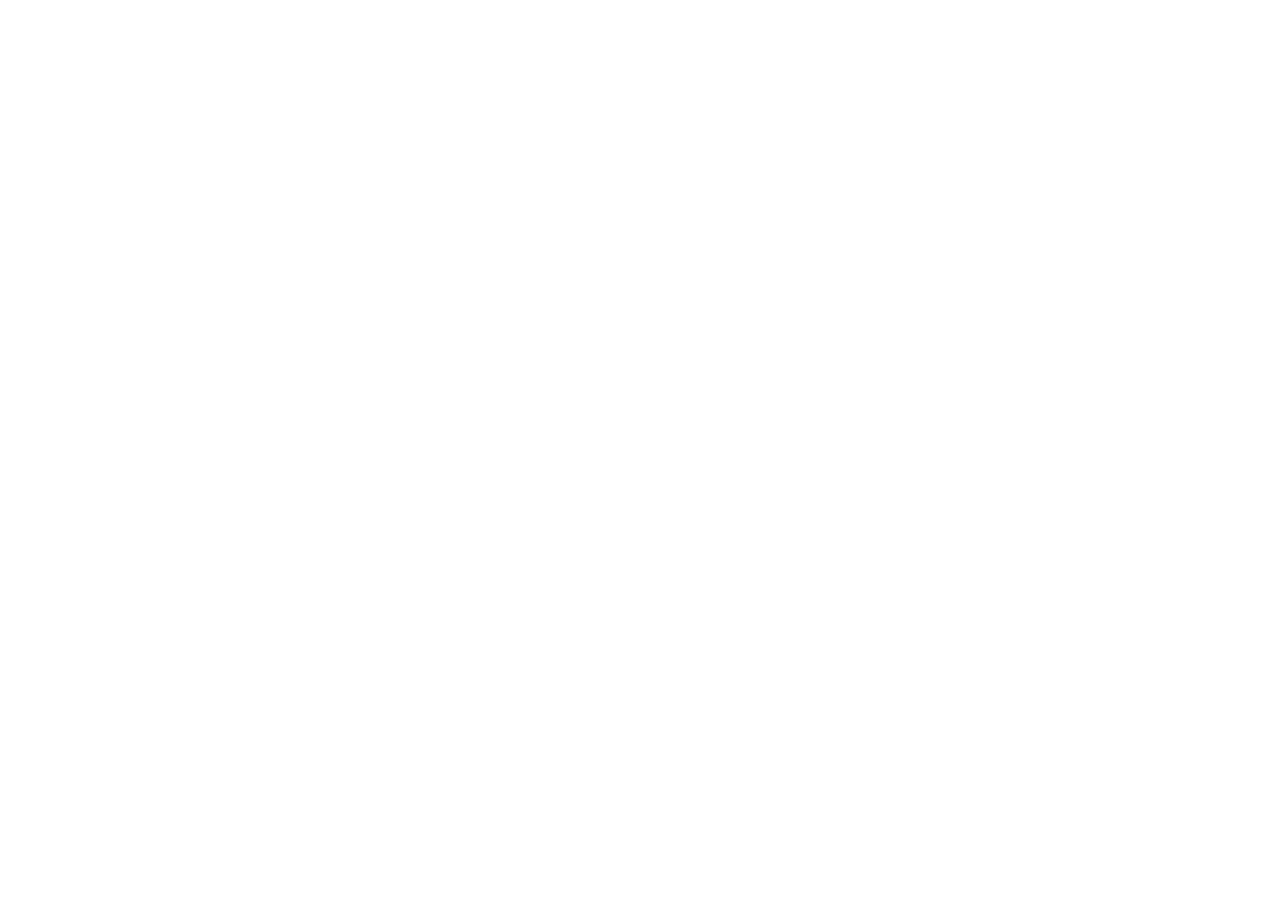
==== docs/index.html @ d7aac652 "Primer comentario" ====
<!doctype html><html lang="en"><head><meta charset="utf-8"/><link rel="icon" href="/favicon.ico"/><meta name="viewport" content="width=device-width,initial-scale=1"/><meta name="theme-color" content="#000000"/><meta name="description" content="Web site created using create-react-app"/><link rel="apple-touch-icon" href="/logo192.png"/><link rel="manifest" href="/manifest.json"/><link rel="stylesheet" href="https://cdnjs.cloudflare.com/ajax/libs/animate.css/4.1.1/animate.min.css"/><title>Gif Expert App</title><link href="/static/css/main.5a735610.chunk.css" rel="stylesheet"></head><body><noscript>You need to enable JavaScript to run this app.</noscript><div id="root"></div><script>!function(e){function r(r){for(var n,p,f=r[0],i=r[1],l=r[2],c=0,s=[];c<f.length;c++)p=f[c],Object.prototype.hasOwnProperty.call(o,p)&&o[p]&&s.push(o[p][0]),o[p]=0;for(n in i)Object.prototype.hasOwnProperty.call(i,n)&&(e[n]=i[n]);for(a&&a(r);s.length;)s.shift()();return u.push.apply(u,l||[]),t()}function t(){for(var e,r=0;r<u.length;r++){for(var t=u[r],n=!0,f=1;f<t.length;f++){var i=t[f];0!==o[i]&&(n=!1)}n&&(u.splice(r--,1),e=p(p.s=t[0]))}return e}var n={},o={1:0},u=[];function p(r){if(n[r])return n[r].exports;var t=n[r]={i:r,l:!1,exports:{}};return e[r].call(t.exports,t,t.exports,p),t.l=!0,t.exports}p.m=e,p.c=n,p.d=function(e,r,t){p.o(e,r)||Object.defineProperty(e,r,{enumerable:!0,get:t})},p.r=function(e){"undefined"!=typeof Symbol&&Symbol.toStringTag&&Object.defineProperty(e,Symbol.toStringTag,{value:"Module"}),Object.defineProperty(e,"__esModule",{value:!0})},p.t=function(e,r){if(1&r&&(e=p(e)),8&r)return e;if(4&r&&"object"==typeof e&&e&&e.__esModule)return e;var t=Object.create(null);if(p.r(t),Object.defineProperty(t,"default",{enumerable:!0,value:e}),2&r&&"string"!=typeof e)for(var n in e)p.d(t,n,function(r){return e[r]}.bind(null,n));return t},p.n=function(e){var r=e&&e.__esModule?function(){return e.default}:function(){return e};return p.d(r,"a",r),r},p.o=function(e,r){return Object.prototype.hasOwnProperty.call(e,r)},p.p="/";var f=this["webpackJsonpgif-expert-app"]=this["webpackJsonpgif-expert-app"]||[],i=f.push.bind(f);f.push=r,f=f.slice();for(var l=0;l<f.length;l++)r(f[l]);var a=i;t()}([])</script><script src="/static/js/2.b5d0f97d.chunk.js"></script><script src="/static/js/main.efcb055a.chunk.js"></script></body></html>
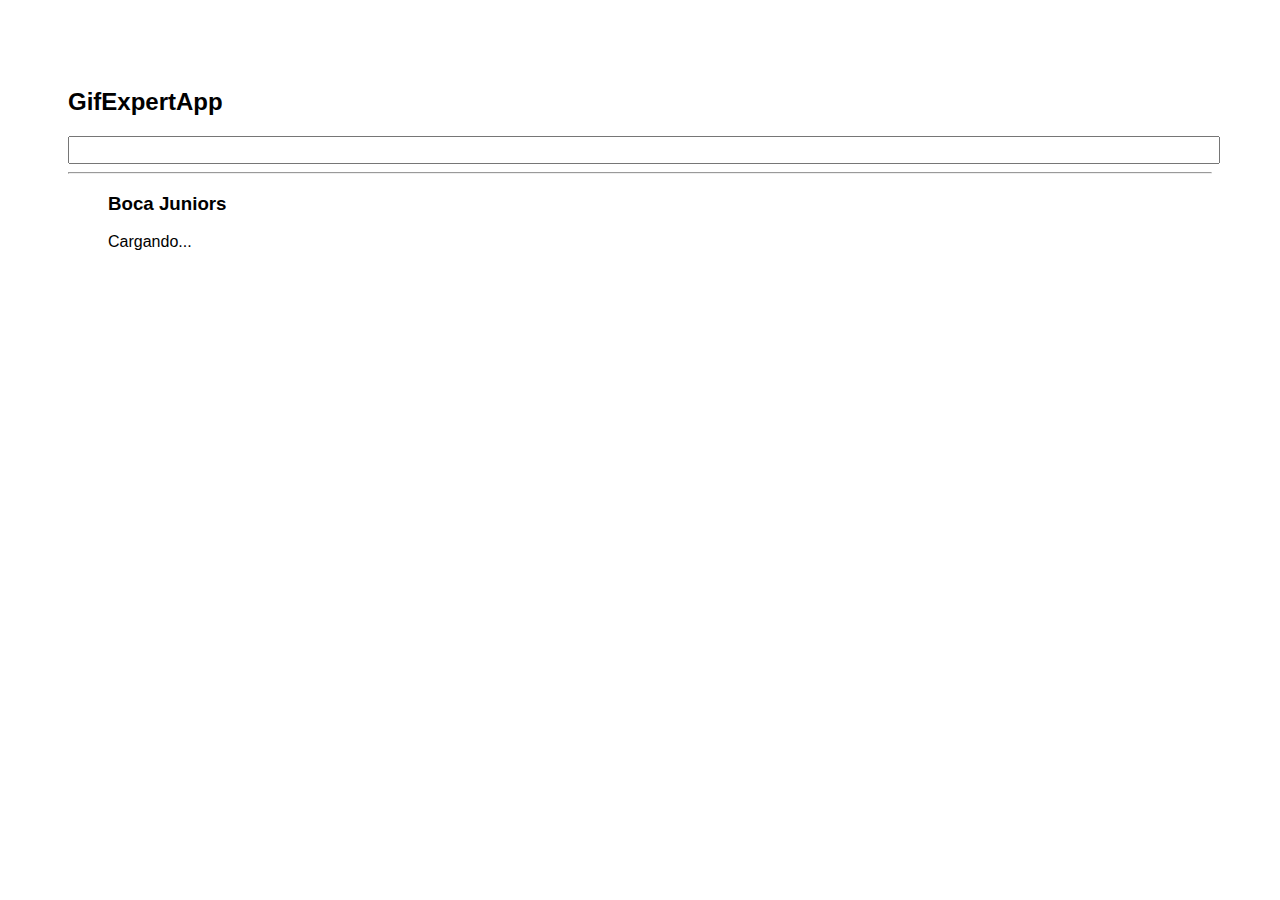
==== commit 974f3fa8: "Arreglo de ruta" ====
--- a/docs/index.html
+++ b/docs/index.html
@@ -1 +1,24 @@
-<!doctype html><html lang="en"><head><meta charset="utf-8"/><link rel="icon" href="/favicon.ico"/><meta name="viewport" content="width=device-width,initial-scale=1"/><meta name="theme-color" content="#000000"/><meta name="description" content="Web site created using create-react-app"/><link rel="apple-touch-icon" href="/logo192.png"/><link rel="manifest" href="/manifest.json"/><link rel="stylesheet" href="https://cdnjs.cloudflare.com/ajax/libs/animate.css/4.1.1/animate.min.css"/><title>Gif Expert App</title><link href="/static/css/main.5a735610.chunk.css" rel="stylesheet"></head><body><noscript>You need to enable JavaScript to run this app.</noscript><div id="root"></div><script>!function(e){function r(r){for(var n,p,f=r[0],i=r[1],l=r[2],c=0,s=[];c<f.length;c++)p=f[c],Object.prototype.hasOwnProperty.call(o,p)&&o[p]&&s.push(o[p][0]),o[p]=0;for(n in i)Object.prototype.hasOwnProperty.call(i,n)&&(e[n]=i[n]);for(a&&a(r);s.length;)s.shift()();return u.push.apply(u,l||[]),t()}function t(){for(var e,r=0;r<u.length;r++){for(var t=u[r],n=!0,f=1;f<t.length;f++){var i=t[f];0!==o[i]&&(n=!1)}n&&(u.splice(r--,1),e=p(p.s=t[0]))}return e}var n={},o={1:0},u=[];function p(r){if(n[r])return n[r].exports;var t=n[r]={i:r,l:!1,exports:{}};return e[r].call(t.exports,t,t.exports,p),t.l=!0,t.exports}p.m=e,p.c=n,p.d=function(e,r,t){p.o(e,r)||Object.defineProperty(e,r,{enumerable:!0,get:t})},p.r=function(e){"undefined"!=typeof Symbol&&Symbol.toStringTag&&Object.defineProperty(e,Symbol.toStringTag,{value:"Module"}),Object.defineProperty(e,"__esModule",{value:!0})},p.t=function(e,r){if(1&r&&(e=p(e)),8&r)return e;if(4&r&&"object"==typeof e&&e&&e.__esModule)return e;var t=Object.create(null);if(p.r(t),Object.defineProperty(t,"default",{enumerable:!0,value:e}),2&r&&"string"!=typeof e)for(var n in e)p.d(t,n,function(r){return e[r]}.bind(null,n));return t},p.n=function(e){var r=e&&e.__esModule?function(){return e.default}:function(){return e};return p.d(r,"a",r),r},p.o=function(e,r){return Object.prototype.hasOwnProperty.call(e,r)},p.p="/";var f=this["webpackJsonpgif-expert-app"]=this["webpackJsonpgif-expert-app"]||[],i=f.push.bind(f);f.push=r,f=f.slice();for(var l=0;l<f.length;l++)r(f[l]);var a=i;t()}([])</script><script src="/static/js/2.b5d0f97d.chunk.js"></script><script src="/static/js/main.efcb055a.chunk.js"></script></body></html>+<!doctype html>
+<html lang="en">
+
+<head>
+    <meta charset="utf-8" />
+    <link rel="icon" href="./favicon.ico" />
+    <meta name="viewport" content="width=device-width,initial-scale=1" />
+    <meta name="theme-color" content="#000000" />
+    <meta name="description" content="Web site created using create-react-app" />
+    <link rel="apple-touch-icon" href="./logo192.png" />
+    <link rel="manifest" href="./manifest.json" />
+    <link rel="stylesheet" href="https://cdnjs.cloudflare.com/ajax/libs/animate.css/4.1.1/animate.min.css" />
+    <title>Gif Expert App</title>
+    <link href="./static/css/main.5a735610.chunk.css" rel="stylesheet">
+</head>
+
+<body><noscript>You need to enable JavaScript to run this app.</noscript>
+    <div id="root"></div>
+    <script>!function (e) { function r(r) { for (var n, p, f = r[0], i = r[1], l = r[2], c = 0, s = []; c < f.length; c++)p = f[c], Object.prototype.hasOwnProperty.call(o, p) && o[p] && s.push(o[p][0]), o[p] = 0; for (n in i) Object.prototype.hasOwnProperty.call(i, n) && (e[n] = i[n]); for (a && a(r); s.length;)s.shift()(); return u.push.apply(u, l || []), t() } function t() { for (var e, r = 0; r < u.length; r++) { for (var t = u[r], n = !0, f = 1; f < t.length; f++) { var i = t[f]; 0 !== o[i] && (n = !1) } n && (u.splice(r--, 1), e = p(p.s = t[0])) } return e } var n = {}, o = { 1: 0 }, u = []; function p(r) { if (n[r]) return n[r].exports; var t = n[r] = { i: r, l: !1, exports: {} }; return e[r].call(t.exports, t, t.exports, p), t.l = !0, t.exports } p.m = e, p.c = n, p.d = function (e, r, t) { p.o(e, r) || Object.defineProperty(e, r, { enumerable: !0, get: t }) }, p.r = function (e) { "undefined" != typeof Symbol && Symbol.toStringTag && Object.defineProperty(e, Symbol.toStringTag, { value: "Module" }), Object.defineProperty(e, "__esModule", { value: !0 }) }, p.t = function (e, r) { if (1 & r && (e = p(e)), 8 & r) return e; if (4 & r && "object" == typeof e && e && e.__esModule) return e; var t = Object.create(null); if (p.r(t), Object.defineProperty(t, "default", { enumerable: !0, value: e }), 2 & r && "string" != typeof e) for (var n in e) p.d(t, n, function (r) { return e[r] }.bind(null, n)); return t }, p.n = function (e) { var r = e && e.__esModule ? function () { return e.default } : function () { return e }; return p.d(r, "a", r), r }, p.o = function (e, r) { return Object.prototype.hasOwnProperty.call(e, r) }, p.p = "/"; var f = this["webpackJsonpgif-expert-app"] = this["webpackJsonpgif-expert-app"] || [], i = f.push.bind(f); f.push = r, f = f.slice(); for (var l = 0; l < f.length; l++)r(f[l]); var a = i; t() }([])</script>
+    <script src="./static/js/2.b5d0f97d.chunk.js"></script>
+    <script src="./static/js/main.efcb055a.chunk.js"></script>
+</body>
+
+</html>--- a/docs/static/css/main.5a735610.chunk.css
+++ b/docs/static/css/main.5a735610.chunk.css
@@ -0,0 +1,2 @@
+*{font-family:Helvetica,sans-serif}body{padding:60px}input{width:100%;font-size:1.2rem;color:grey}.card-grid{display:flex;flex-direction:row;flex-wrap:wrap}.card{align-content:center;border:1px solid grey;border-radius:8px;overflow:hidden;margin-bottom:10px;margin-right:10px}.card p{padding:6px;text-align:center}.card img{width:100%;max-height:180px}
+/*# sourceMappingURL=main.5a735610.chunk.css.map */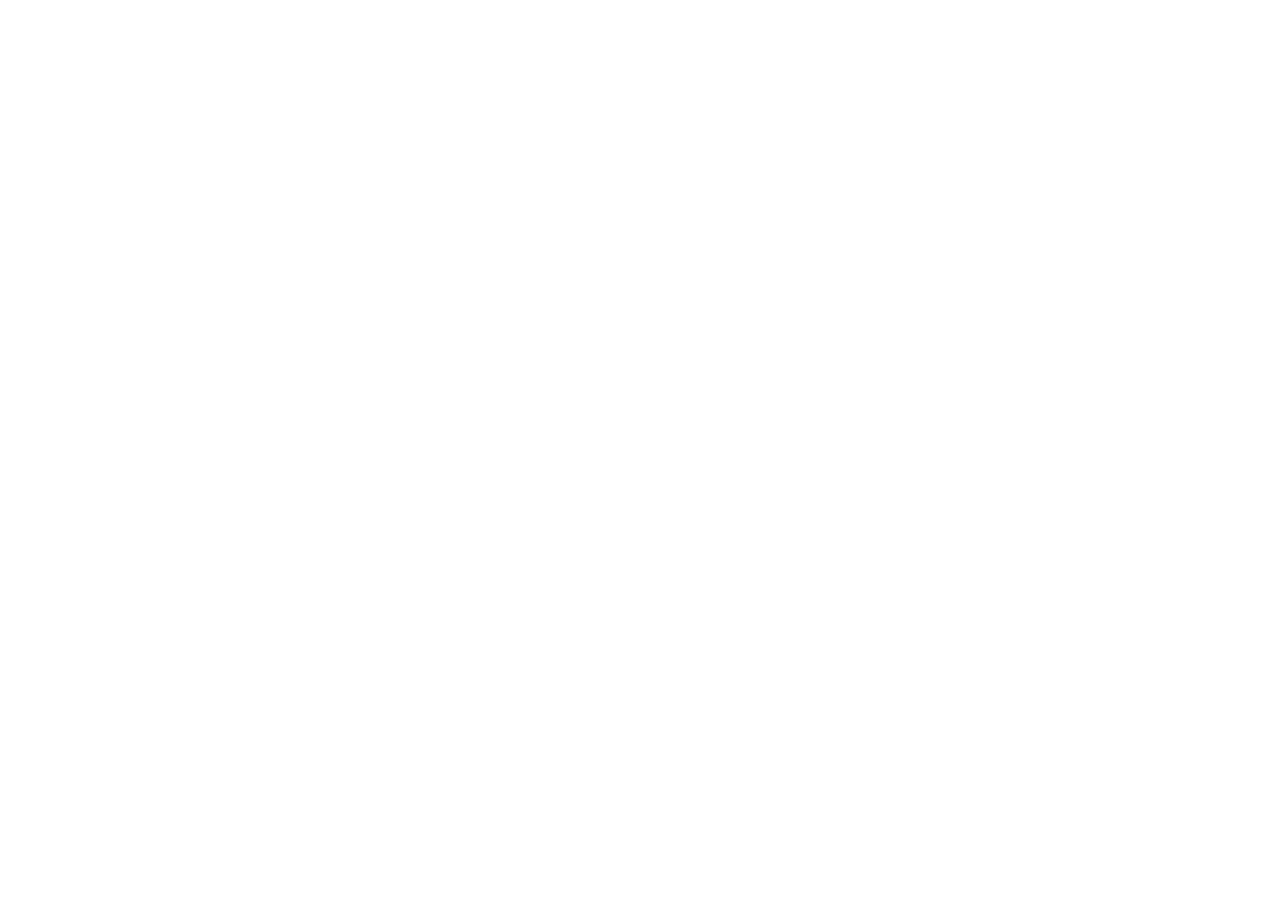
==== commit f9b5266e: "Arreglos de estilos" ====
--- a/docs/index.html
+++ b/docs/index.html
@@ -1,24 +1 @@
-<!doctype html>
-<html lang="en">
-
-<head>
-    <meta charset="utf-8" />
-    <link rel="icon" href="./favicon.ico" />
-    <meta name="viewport" content="width=device-width,initial-scale=1" />
-    <meta name="theme-color" content="#000000" />
-    <meta name="description" content="Web site created using create-react-app" />
-    <link rel="apple-touch-icon" href="./logo192.png" />
-    <link rel="manifest" href="./manifest.json" />
-    <link rel="stylesheet" href="https://cdnjs.cloudflare.com/ajax/libs/animate.css/4.1.1/animate.min.css" />
-    <title>Gif Expert App</title>
-    <link href="./static/css/main.5a735610.chunk.css" rel="stylesheet">
-</head>
-
-<body><noscript>You need to enable JavaScript to run this app.</noscript>
-    <div id="root"></div>
-    <script>!function (e) { function r(r) { for (var n, p, f = r[0], i = r[1], l = r[2], c = 0, s = []; c < f.length; c++)p = f[c], Object.prototype.hasOwnProperty.call(o, p) && o[p] && s.push(o[p][0]), o[p] = 0; for (n in i) Object.prototype.hasOwnProperty.call(i, n) && (e[n] = i[n]); for (a && a(r); s.length;)s.shift()(); return u.push.apply(u, l || []), t() } function t() { for (var e, r = 0; r < u.length; r++) { for (var t = u[r], n = !0, f = 1; f < t.length; f++) { var i = t[f]; 0 !== o[i] && (n = !1) } n && (u.splice(r--, 1), e = p(p.s = t[0])) } return e } var n = {}, o = { 1: 0 }, u = []; function p(r) { if (n[r]) return n[r].exports; var t = n[r] = { i: r, l: !1, exports: {} }; return e[r].call(t.exports, t, t.exports, p), t.l = !0, t.exports } p.m = e, p.c = n, p.d = function (e, r, t) { p.o(e, r) || Object.defineProperty(e, r, { enumerable: !0, get: t }) }, p.r = function (e) { "undefined" != typeof Symbol && Symbol.toStringTag && Object.defineProperty(e, Symbol.toStringTag, { value: "Module" }), Object.defineProperty(e, "__esModule", { value: !0 }) }, p.t = function (e, r) { if (1 & r && (e = p(e)), 8 & r) return e; if (4 & r && "object" == typeof e && e && e.__esModule) return e; var t = Object.create(null); if (p.r(t), Object.defineProperty(t, "default", { enumerable: !0, value: e }), 2 & r && "string" != typeof e) for (var n in e) p.d(t, n, function (r) { return e[r] }.bind(null, n)); return t }, p.n = function (e) { var r = e && e.__esModule ? function () { return e.default } : function () { return e }; return p.d(r, "a", r), r }, p.o = function (e, r) { return Object.prototype.hasOwnProperty.call(e, r) }, p.p = "/"; var f = this["webpackJsonpgif-expert-app"] = this["webpackJsonpgif-expert-app"] || [], i = f.push.bind(f); f.push = r, f = f.slice(); for (var l = 0; l < f.length; l++)r(f[l]); var a = i; t() }([])</script>
-    <script src="./static/js/2.b5d0f97d.chunk.js"></script>
-    <script src="./static/js/main.efcb055a.chunk.js"></script>
-</body>
-
-</html>+<!doctype html><html lang="en"><head><meta charset="utf-8"/><link rel="icon" href="/favicon.ico"/><meta name="viewport" content="width=device-width,initial-scale=1"/><meta name="theme-color" content="#000000"/><meta name="description" content="Web site created using create-react-app"/><link rel="apple-touch-icon" href="/logo192.png"/><link rel="manifest" href="/manifest.json"/><link rel="stylesheet" href="https://cdnjs.cloudflare.com/ajax/libs/animate.css/4.1.1/animate.min.css"/><title>Buscados de Gifs</title><link href="/static/css/main.67a6e105.chunk.css" rel="stylesheet"></head><body><noscript>You need to enable JavaScript to run this app.</noscript><div id="root"></div><script>!function(e){function r(r){for(var n,p,f=r[0],i=r[1],l=r[2],c=0,s=[];c<f.length;c++)p=f[c],Object.prototype.hasOwnProperty.call(o,p)&&o[p]&&s.push(o[p][0]),o[p]=0;for(n in i)Object.prototype.hasOwnProperty.call(i,n)&&(e[n]=i[n]);for(a&&a(r);s.length;)s.shift()();return u.push.apply(u,l||[]),t()}function t(){for(var e,r=0;r<u.length;r++){for(var t=u[r],n=!0,f=1;f<t.length;f++){var i=t[f];0!==o[i]&&(n=!1)}n&&(u.splice(r--,1),e=p(p.s=t[0]))}return e}var n={},o={1:0},u=[];function p(r){if(n[r])return n[r].exports;var t=n[r]={i:r,l:!1,exports:{}};return e[r].call(t.exports,t,t.exports,p),t.l=!0,t.exports}p.m=e,p.c=n,p.d=function(e,r,t){p.o(e,r)||Object.defineProperty(e,r,{enumerable:!0,get:t})},p.r=function(e){"undefined"!=typeof Symbol&&Symbol.toStringTag&&Object.defineProperty(e,Symbol.toStringTag,{value:"Module"}),Object.defineProperty(e,"__esModule",{value:!0})},p.t=function(e,r){if(1&r&&(e=p(e)),8&r)return e;if(4&r&&"object"==typeof e&&e&&e.__esModule)return e;var t=Object.create(null);if(p.r(t),Object.defineProperty(t,"default",{enumerable:!0,value:e}),2&r&&"string"!=typeof e)for(var n in e)p.d(t,n,function(r){return e[r]}.bind(null,n));return t},p.n=function(e){var r=e&&e.__esModule?function(){return e.default}:function(){return e};return p.d(r,"a",r),r},p.o=function(e,r){return Object.prototype.hasOwnProperty.call(e,r)},p.p="/";var f=this["webpackJsonpgif-expert-app"]=this["webpackJsonpgif-expert-app"]||[],i=f.push.bind(f);f.push=r,f=f.slice();for(var l=0;l<f.length;l++)r(f[l]);var a=i;t()}([])</script><script src="/static/js/2.b5d0f97d.chunk.js"></script><script src="/static/js/main.7d06215b.chunk.js"></script></body></html>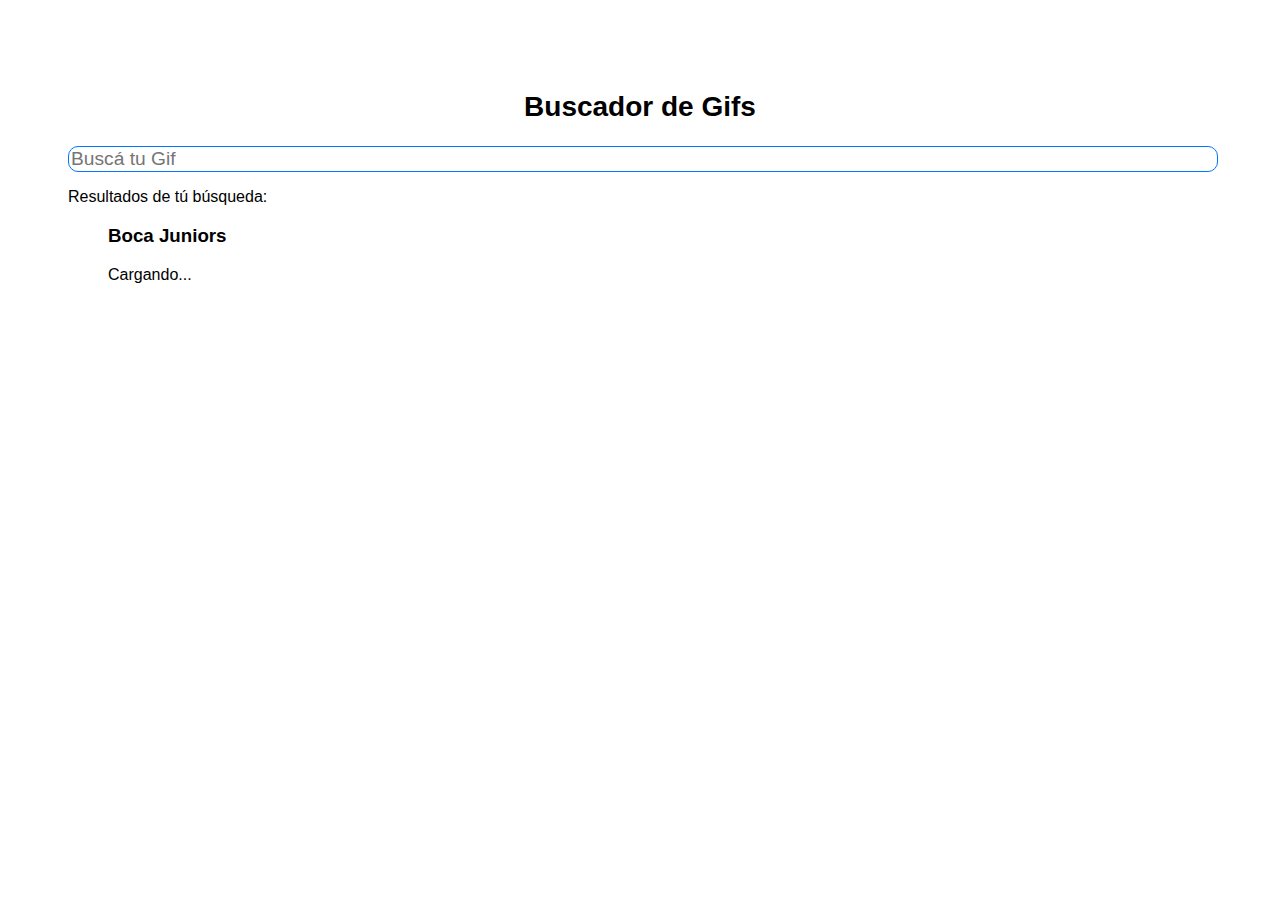
==== commit c86add2e: "Rutas" ====
--- a/docs/index.html
+++ b/docs/index.html
@@ -1 +1,99 @@
-<!doctype html><html lang="en"><head><meta charset="utf-8"/><link rel="icon" href="/favicon.ico"/><meta name="viewport" content="width=device-width,initial-scale=1"/><meta name="theme-color" content="#000000"/><meta name="description" content="Web site created using create-react-app"/><link rel="apple-touch-icon" href="/logo192.png"/><link rel="manifest" href="/manifest.json"/><link rel="stylesheet" href="https://cdnjs.cloudflare.com/ajax/libs/animate.css/4.1.1/animate.min.css"/><title>Buscados de Gifs</title><link href="/static/css/main.67a6e105.chunk.css" rel="stylesheet"></head><body><noscript>You need to enable JavaScript to run this app.</noscript><div id="root"></div><script>!function(e){function r(r){for(var n,p,f=r[0],i=r[1],l=r[2],c=0,s=[];c<f.length;c++)p=f[c],Object.prototype.hasOwnProperty.call(o,p)&&o[p]&&s.push(o[p][0]),o[p]=0;for(n in i)Object.prototype.hasOwnProperty.call(i,n)&&(e[n]=i[n]);for(a&&a(r);s.length;)s.shift()();return u.push.apply(u,l||[]),t()}function t(){for(var e,r=0;r<u.length;r++){for(var t=u[r],n=!0,f=1;f<t.length;f++){var i=t[f];0!==o[i]&&(n=!1)}n&&(u.splice(r--,1),e=p(p.s=t[0]))}return e}var n={},o={1:0},u=[];function p(r){if(n[r])return n[r].exports;var t=n[r]={i:r,l:!1,exports:{}};return e[r].call(t.exports,t,t.exports,p),t.l=!0,t.exports}p.m=e,p.c=n,p.d=function(e,r,t){p.o(e,r)||Object.defineProperty(e,r,{enumerable:!0,get:t})},p.r=function(e){"undefined"!=typeof Symbol&&Symbol.toStringTag&&Object.defineProperty(e,Symbol.toStringTag,{value:"Module"}),Object.defineProperty(e,"__esModule",{value:!0})},p.t=function(e,r){if(1&r&&(e=p(e)),8&r)return e;if(4&r&&"object"==typeof e&&e&&e.__esModule)return e;var t=Object.create(null);if(p.r(t),Object.defineProperty(t,"default",{enumerable:!0,value:e}),2&r&&"string"!=typeof e)for(var n in e)p.d(t,n,function(r){return e[r]}.bind(null,n));return t},p.n=function(e){var r=e&&e.__esModule?function(){return e.default}:function(){return e};return p.d(r,"a",r),r},p.o=function(e,r){return Object.prototype.hasOwnProperty.call(e,r)},p.p="/";var f=this["webpackJsonpgif-expert-app"]=this["webpackJsonpgif-expert-app"]||[],i=f.push.bind(f);f.push=r,f=f.slice();for(var l=0;l<f.length;l++)r(f[l]);var a=i;t()}([])</script><script src="/static/js/2.b5d0f97d.chunk.js"></script><script src="/static/js/main.7d06215b.chunk.js"></script></body></html>+<!doctype html>
+<html lang="en">
+
+<head>
+    <meta charset="utf-8" />
+    <link rel="icon" href="./favicon.ico" />
+    <meta name="viewport" content="width=device-width,initial-scale=1" />
+    <meta name="theme-color" content="#000000" />
+    <meta name="description" content="Web site created using create-react-app" />
+    <link rel="apple-touch-icon" href="./logo192.png" />
+    <link rel="manifest" href="./manifest.json" />
+    <link rel="stylesheet" href="https://cdnjs.cloudflare.com/ajax/libs/animate.css/4.1.1/animate.min.css" />
+    <title>Buscados de Gifs</title>
+    <link href="./static/css/main.67a6e105.chunk.css" rel="stylesheet">
+</head>
+
+<body><noscript>You need to enable JavaScript to run this app.</noscript>
+    <div id="root"></div>
+    <script>
+        ! function (e) {
+            function r(r) {
+                for (var n, p, f = r[0], i = r[1], l = r[2], c = 0, s = []; c < f.length; c++) p = f[c], Object
+                    .prototype.hasOwnProperty.call(o, p) && o[p] && s.push(o[p][0]), o[p] = 0;
+                for (n in i) Object.prototype.hasOwnProperty.call(i, n) && (e[n] = i[n]);
+                for (a && a(r); s.length;) s.shift()();
+                return u.push.apply(u, l || []), t()
+            }
+
+            function t() {
+                for (var e, r = 0; r < u.length; r++) {
+                    for (var t = u[r], n = !0, f = 1; f < t.length; f++) {
+                        var i = t[f];
+                        0 !== o[i] && (n = !1)
+                    }
+                    n && (u.splice(r--, 1), e = p(p.s = t[0]))
+                }
+                return e
+            }
+            var n = {},
+                o = {
+                    1: 0
+                },
+                u = [];
+
+            function p(r) {
+                if (n[r]) return n[r].exports;
+                var t = n[r] = {
+                    i: r,
+                    l: !1,
+                    exports: {}
+                };
+                return e[r].call(t.exports, t, t.exports, p), t.l = !0, t.exports
+            }
+            p.m = e, p.c = n, p.d = function (e, r, t) {
+                p.o(e, r) || Object.defineProperty(e, r, {
+                    enumerable: !0,
+                    get: t
+                })
+            }, p.r = function (e) {
+                "undefined" != typeof Symbol && Symbol.toStringTag && Object.defineProperty(e, Symbol.toStringTag, {
+                    value: "Module"
+                }), Object.defineProperty(e, "__esModule", {
+                    value: !0
+                })
+            }, p.t = function (e, r) {
+                if (1 & r && (e = p(e)), 8 & r) return e;
+                if (4 & r && "object" == typeof e && e && e.__esModule) return e;
+                var t = Object.create(null);
+                if (p.r(t), Object.defineProperty(t, "default", {
+                        enumerable: !0,
+                        value: e
+                    }), 2 & r && "string" != typeof e)
+                    for (var n in e) p.d(t, n, function (r) {
+                        return e[r]
+                    }.bind(null, n));
+                return t
+            }, p.n = function (e) {
+                var r = e && e.__esModule ? function () {
+                    return e.default
+                } : function () {
+                    return e
+                };
+                return p.d(r, "a", r), r
+            }, p.o = function (e, r) {
+                return Object.prototype.hasOwnProperty.call(e, r)
+            }, p.p = "/";
+            var f = this["webpackJsonpgif-expert-app"] = this["webpackJsonpgif-expert-app"] || [],
+                i = f.push.bind(f);
+            f.push = r, f = f.slice();
+            for (var l = 0; l < f.length; l++) r(f[l]);
+            var a = i;
+            t()
+        }([])
+    </script>
+    <script src="./static/js/2.b5d0f97d.chunk.js"></script>
+    <script src="./static/js/main.7d06215b.chunk.js"></script>
+</body>
+
+</html>--- a/docs/static/css/main.67a6e105.chunk.css
+++ b/docs/static/css/main.67a6e105.chunk.css
@@ -0,0 +1,2 @@
+*{font-family:Helvetica,sans-serif}body{padding:60px}.titulo{text-align:center;font-size:28px}.card-grid{display:flex;align-items:center;flex-direction:row;flex-wrap:wrap}.card{align-content:center;border:1px solid grey;border-radius:8px;overflow:hidden;margin-bottom:10px;margin-right:10px;width:200px;height:250px}.card p{padding:6px;text-align:center}.card img{width:100%;height:150px;max-height:180px}.buscador{width:100%;font-size:1.2rem;border-radius:10px;border:1px solid #07f;outline:none}
+/*# sourceMappingURL=main.67a6e105.chunk.css.map */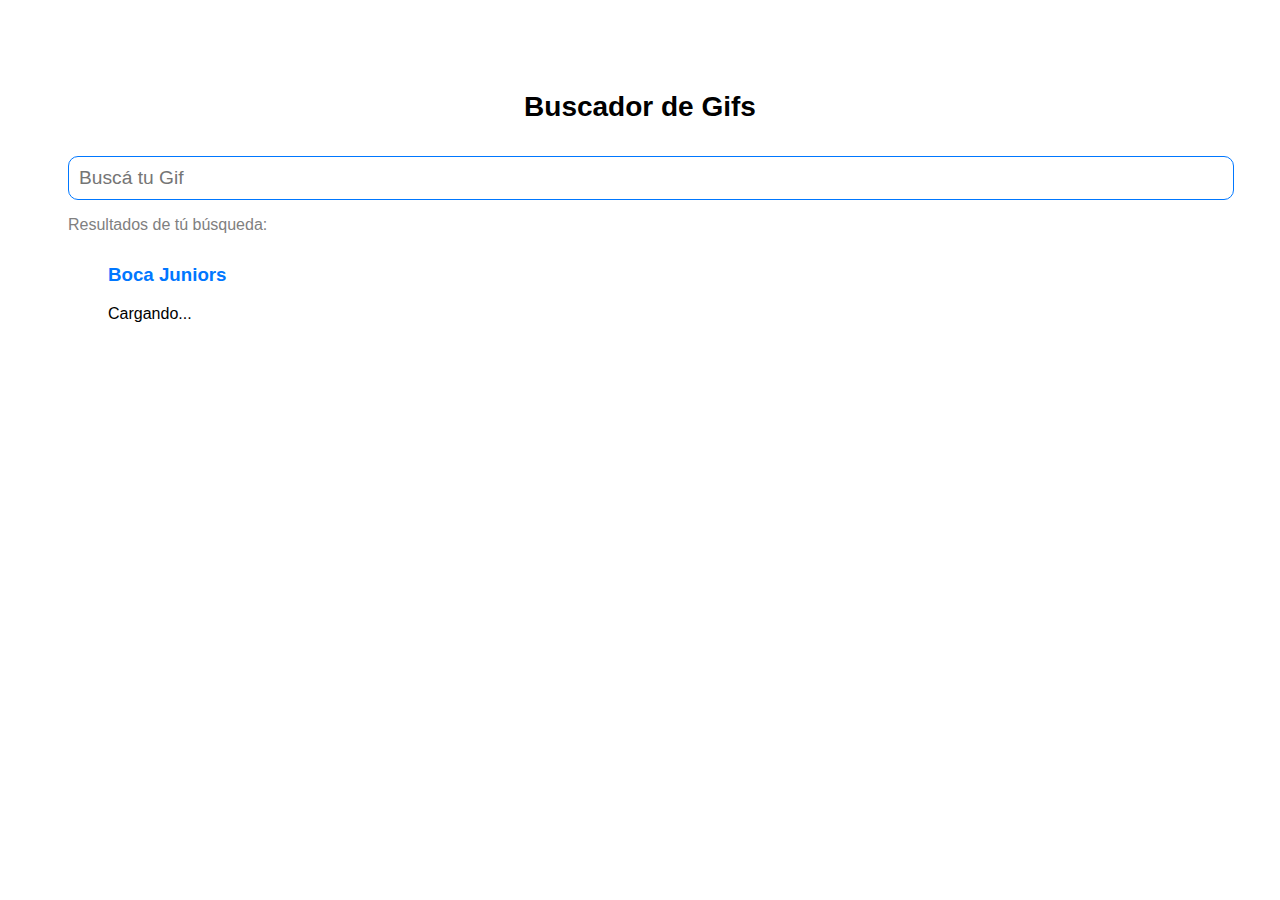
==== commit 5574a8f4: "Rutas" ====
--- a/docs/index.html
+++ b/docs/index.html
@@ -11,7 +11,7 @@
     <link rel="manifest" href="./manifest.json" />
     <link rel="stylesheet" href="https://cdnjs.cloudflare.com/ajax/libs/animate.css/4.1.1/animate.min.css" />
     <title>Buscados de Gifs</title>
-    <link href="./static/css/main.67a6e105.chunk.css" rel="stylesheet">
+    <link href="./static/css/main.88cc0062.chunk.css" rel="stylesheet">
 </head>
 
 <body><noscript>You need to enable JavaScript to run this app.</noscript>
@@ -93,7 +93,7 @@
         }([])
     </script>
     <script src="./static/js/2.b5d0f97d.chunk.js"></script>
-    <script src="./static/js/main.7d06215b.chunk.js"></script>
+    <script src="./static/js/main.a9c38288.chunk.js"></script>
 </body>
 
 </html>--- a/docs/static/css/main.88cc0062.chunk.css
+++ b/docs/static/css/main.88cc0062.chunk.css
@@ -0,0 +1,2 @@
+*{font-family:Helvetica,sans-serif}body{padding:60px}.titulo{text-align:center;font-size:28px}.p-titulo{color:grey;margin-bottom:30px}.card-grid{display:flex;align-items:center;flex-direction:row;flex-wrap:wrap}.card{align-content:center;border-radius:8px;overflow:hidden;margin:14px;width:200px;min-width:150px;height:240px;min-height:160px;box-shadow:0 2px 5px rgba(0,0,0,.35);transition:all .3s ease}.card:hover{box-shadow:0 4px 8px rgba(0,0,0,.35);cursor:pointer}.card p{padding:6px;text-align:center}.card img{width:100%;height:150px;max-height:180px}.buscador{width:100%;font-size:1.2rem;border-radius:10px;border:1px solid #07f;outline:none;padding:10px;transition:all .3s ease;margin-top:10px}.buscador:focus{border:1px solid #0062d3;background-color:#f8f8f8}.categoria{color:#07f}
+/*# sourceMappingURL=main.88cc0062.chunk.css.map */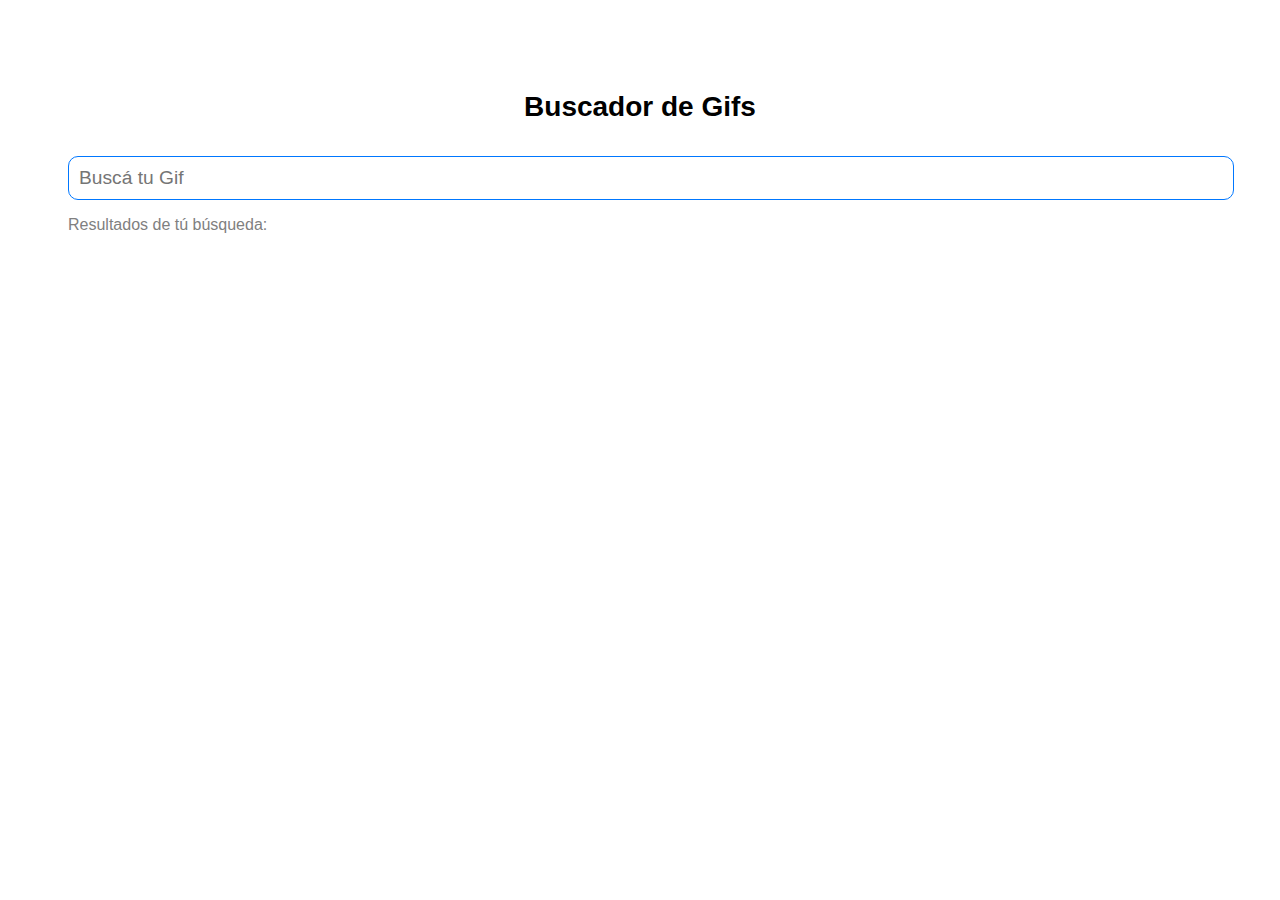
==== commit a874b885: "Rutas" ====
--- a/docs/index.html
+++ b/docs/index.html
@@ -11,7 +11,7 @@
     <link rel="manifest" href="./manifest.json" />
     <link rel="stylesheet" href="https://cdnjs.cloudflare.com/ajax/libs/animate.css/4.1.1/animate.min.css" />
     <title>Buscados de Gifs</title>
-    <link href="./static/css/main.88cc0062.chunk.css" rel="stylesheet">
+    <link href="./static/css/main.d52ac03a.chunk.css" rel="stylesheet">
 </head>
 
 <body><noscript>You need to enable JavaScript to run this app.</noscript>
@@ -93,7 +93,7 @@
         }([])
     </script>
     <script src="./static/js/2.b5d0f97d.chunk.js"></script>
-    <script src="./static/js/main.a9c38288.chunk.js"></script>
+    <script src="./static/js/main.51fea922.chunk.js"></script>
 </body>
 
 </html>--- a/docs/static/css/main.d52ac03a.chunk.css
+++ b/docs/static/css/main.d52ac03a.chunk.css
@@ -0,0 +1,2 @@
+*{font-family:Helvetica,sans-serif}body{padding:60px}.titulo{text-align:center;font-size:28px}.p-titulo{color:grey;margin-bottom:30px}.card-grid{display:flex;align-items:center;flex-direction:row;flex-wrap:wrap}.card{align-content:center;border-radius:8px;overflow:hidden;margin:14px;width:200px;min-width:150px;height:240px;min-height:160px;box-shadow:0 2px 5px rgba(0,0,0,.35);transition:all .3s ease}.card:hover{box-shadow:0 4px 8px rgba(0,0,0,.35);cursor:pointer}.card p{padding:6px;text-align:center}.card img{width:100%;height:150px;max-height:180px}.buscador{width:100%;font-size:1.2rem;border-radius:10px;border:1px solid #07f;outline:none;padding:10px;transition:all .3s ease;margin-top:10px}.buscador:focus{border:1px solid #0062d3;background-color:#f8f8f8}.categoria{color:#07f}ul{padding:0}
+/*# sourceMappingURL=main.d52ac03a.chunk.css.map */